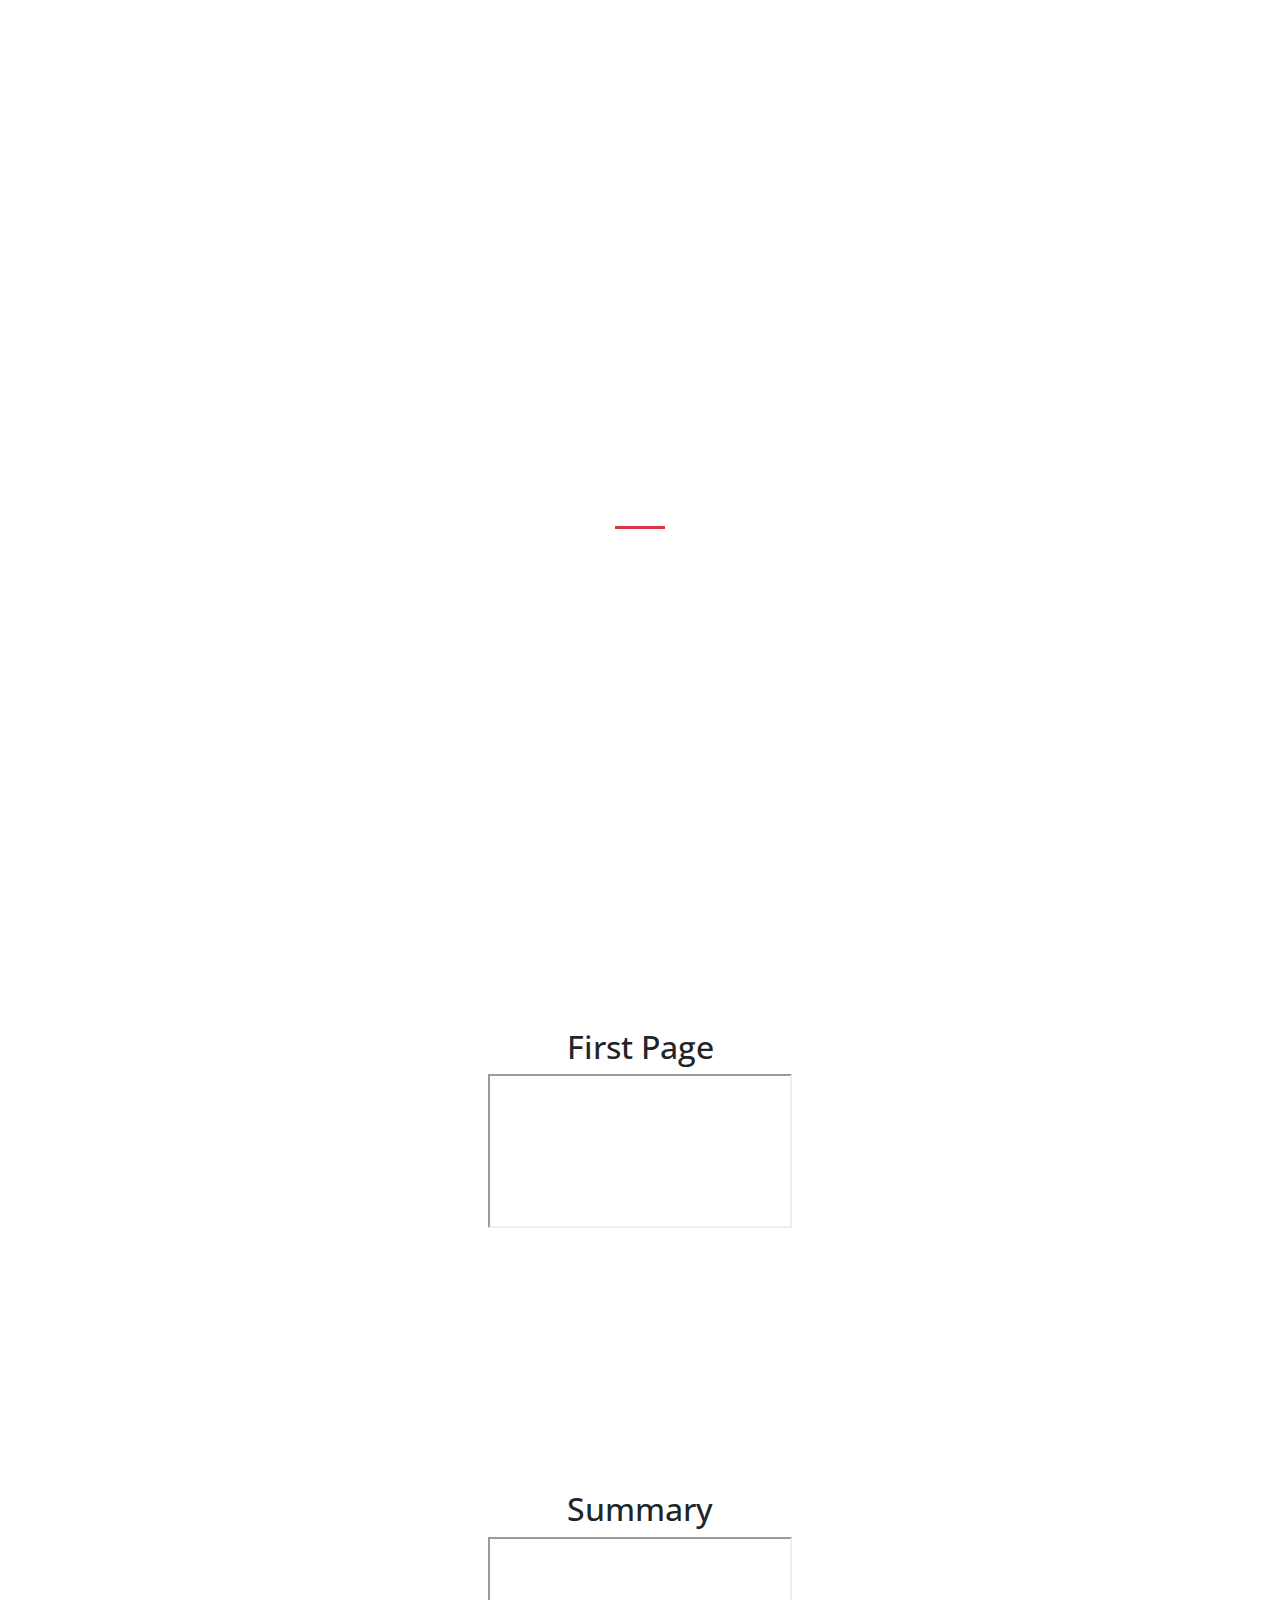
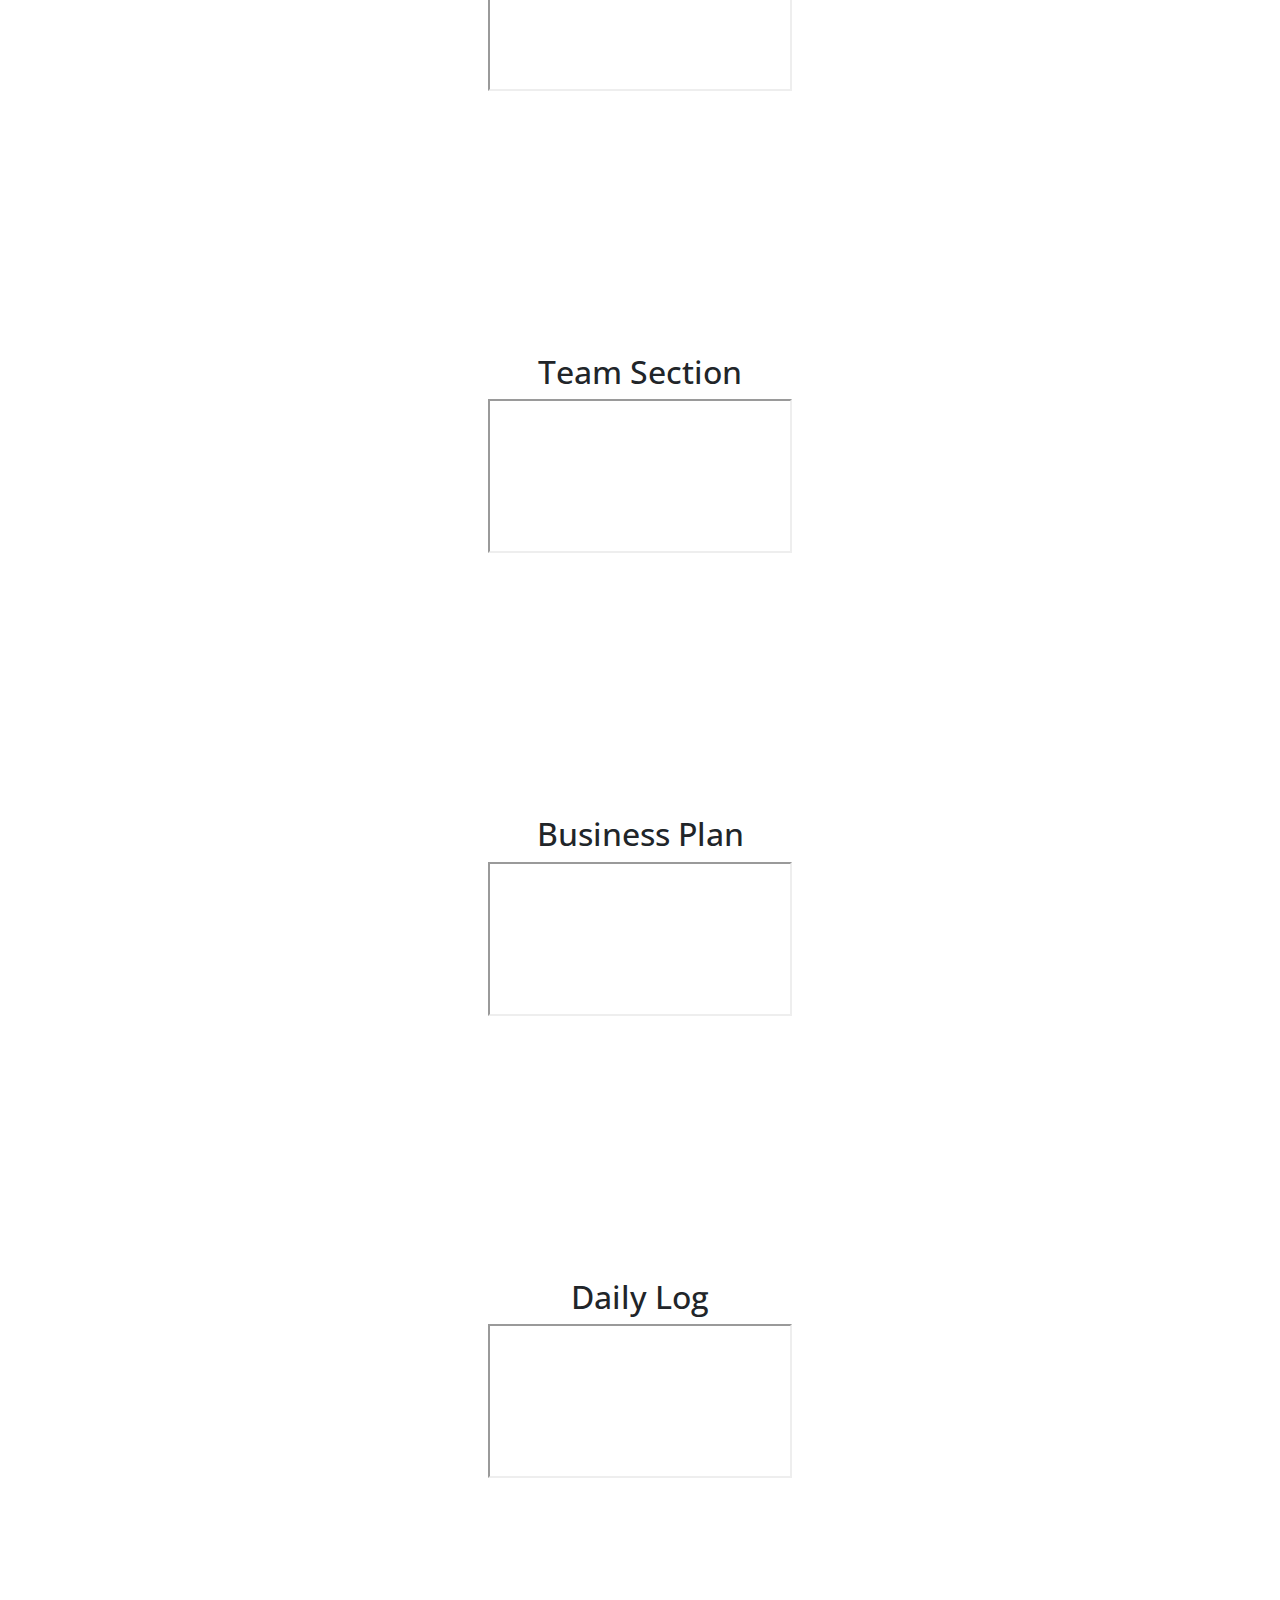
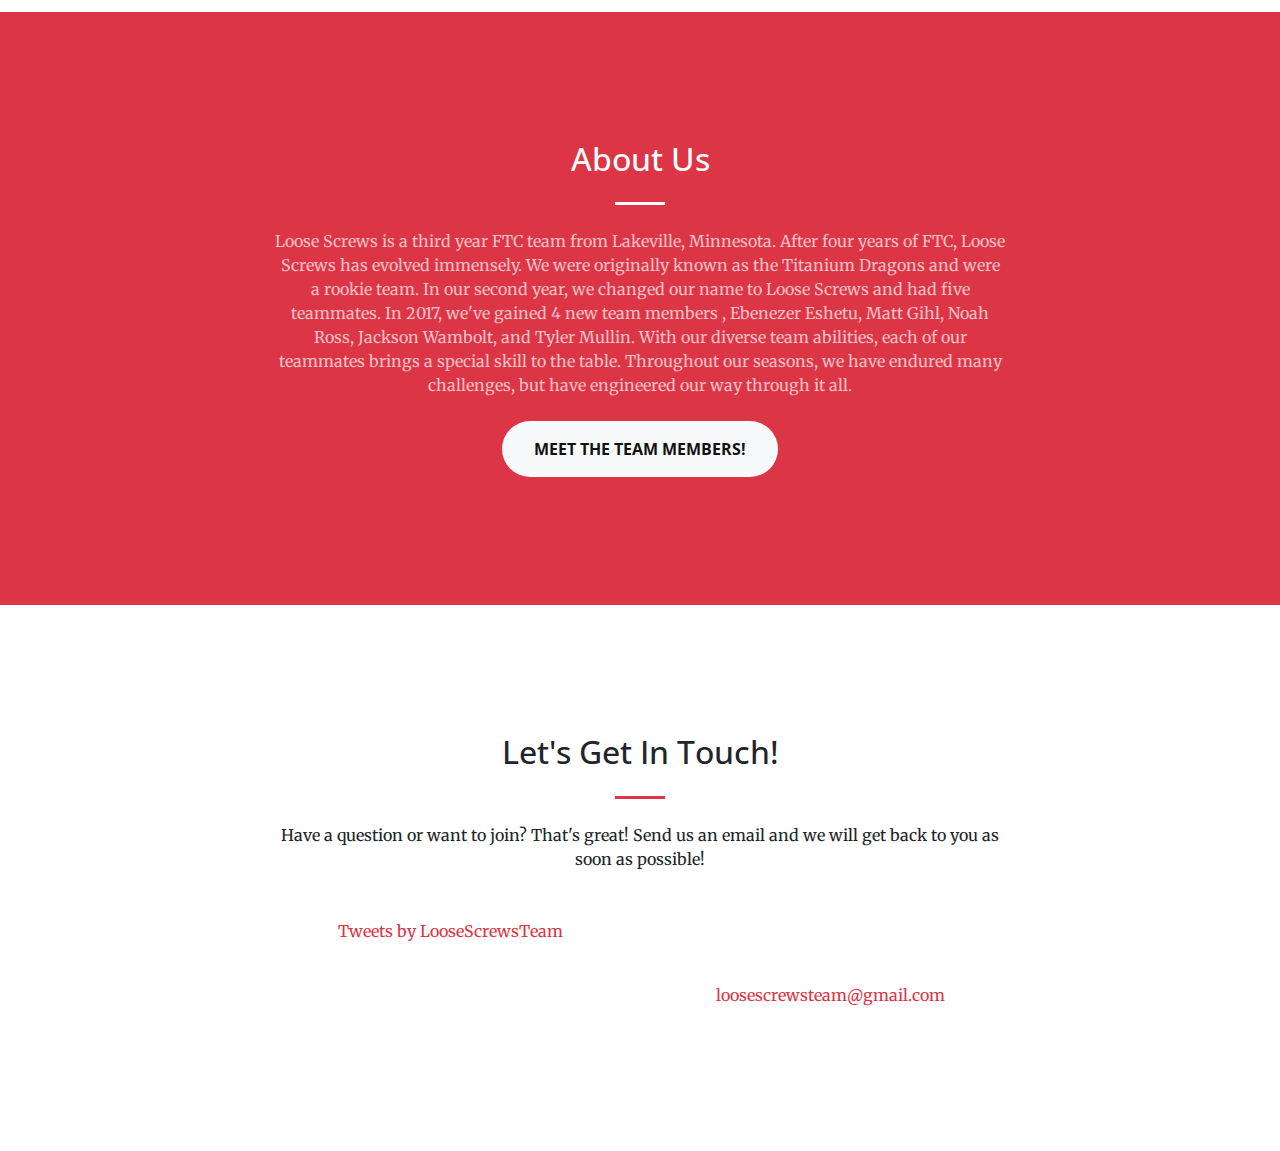
==== engnot.html @ 25f85fb4 "yes" ====
<!DOCTYPE html>
<html lang="en">

  <head>

    <meta charset="utf-8">
    <meta name="viewport" content="width=device-width, initial-scale=1, shrink-to-fit=no">
    <meta name="description" content="">
    <meta name="author" content="">
    <link rel="shortcut icon" type="image/x-icon" href="Pic/LS.png" />

    <title>Loose Screws</title>

    <!-- Bootstrap core CSS -->
    <link href="vendor/bootstrap/css/bootstrap.min.css" rel="stylesheet">

    <!-- Custom fonts for this template -->
    <link href="vendor/font-awesome/css/font-awesome.min.css" rel="stylesheet" type="text/css">
    <link href='https://fonts.googleapis.com/css?family=Open+Sans:300italic,400italic,600italic,700italic,800italic,400,300,600,700,800' rel='stylesheet' type='text/css'>
    <link href='https://fonts.googleapis.com/css?family=Merriweather:400,300,300italic,400italic,700,700italic,900,900italic' rel='stylesheet' type='text/css'>

    <!-- Plugin CSS -->
    <link href="vendor/magnific-popup/magnific-popup.css" rel="stylesheet">

    <!-- Custom styles for this template -->
    <link href="css/creative.css" rel="stylesheet">

  </head>

  <body id="page-top">

    <!-- Navigation -->
    <nav class="navbar navbar-expand-lg navbar-light fixed-top" id="mainNav">
      <div class="container">
        <a class="navbar-brand js-scroll-trigger" href="#page-top">Loose Screws</a>
        <button class="navbar-toggler navbar-toggler-right" type="button" data-toggle="collapse" data-target="#navbarResponsive" aria-controls="navbarResponsive" aria-expanded="false" aria-label="Toggle navigation">
          <span class="navbar-toggler-icon"></span>
        </button>
        <div class="collapse navbar-collapse" id="navbarResponsive">
          <ul class="navbar-nav ml-auto">
            <li class="nav-item">
              <a class="nav-link js-scroll-triggerqa  " href="index.html">Homepage</a>
            </li>
            <li class="nav-item">
              <a class="nav-link js-scroll-triggerqa  " href="#firstpage">First Page</a>
            </li>
            <li class="nav-item">
              <a class="nav-link js-scroll-triggerqa  " href="#engsec">Homepage</a>
            </li>
            <li class="nav-item">
              <a class="nav-link js-scroll-triggerqa  " href="#engsec">Homepage</a>
            </li>
            <li class="nav-item">
              <a class="nav-link js-scroll-trigger" href="#contact">Contact</a>
            </li>
          </ul>
        </div>
      </div>
    </nav>
    <header class="masthead text-center text-white d-flex">
      <div class="container my-auto">
        <div class="row">
          <div class="col-lg-10 mx-auto">
            <h1 class="text-uppercase">
              <strong>FTC Team #9617 Loose Screws Engineering Notebook</strong>
            </h1>
            <hr>
          </div>
          <div class="col-lg-8 mx-auto">
            <p class="text-faded mb-5">The Google Docs for the Engineering Notebook</p>
          </div>
        </div>
      </div>
    </header>

    <section id="firstpage">
      <div class="container">
        <div class="row">
          <div class="col-lg-8 mx-auto text-center">
            <h2 class="section-heading ">First Page</h2>
          <iframe src="https://docs.google.com/document/d/e/2PACX-1vRVMAvFnSvfCqNIIoinh0lIKq_AkPAkEU_5P-CiDOd1uqmdpIgDdlCjtoKe7chFgqBjJluEr3_J59aF/pub?embedded=true "></iframe>
          </div>
        </div>
      </div>
    </section>

    <section id="engsec">
      <div class="container">
        <div class="row">
          <div class="col-lg-8 mx-auto text-center">
            <h2 class="section-heading ">Summary</h2>
            <iframe src="https://docs.google.com/document/d/e/2PACX-1vTWX-7JIF4uTvlyMxTton6IYQzlqGiSO0i8Q9FUHVXl-aqx3nanLxmnIWxdKpkzB-4rFWB6akYvoDYc/pub?embedded=true"></iframe>
          </div>
        </div>
      </div>
    </section>

    <section id="teamsec">
      <div class="container">
        <div class="row">
          <div class="col-lg-8 mx-auto text-center">
            <h2 class="section-heading">Team Section</h2>
            <iframe src="https://docs.google.com/document/d/e/2PACX-1vR11fncvu-OsOIJsivGtjWxA29bqe4_JCXrsK97VnTPbJfF0dK1bST5pOnCWraewsNwK-Vr6KMEKDPx/pub?embedded=true"></iframe>
          </div>
        </div>
      </div>
    </section>

    <section id="businessplan">
      <div class="container">
        <div class="row">
          <div class="col-lg-8 mx-auto text-center">
            <h2 class="section-heading ">Business Plan</h2>
          <iframe src="https://docs.google.com/document/d/e/2PACX-1vQHr4ZFlazv-ET6-Y6vDBxH4O9NGdkPpZo9X5RbxI_IrijNdyKDgymG9NSC9uJ6wMTIOjYE3gc6NFyz/pub?embedded=true"></iframe>
          </div>
        </div>
      </div>
    </section>

    <section id="dailylog">
      <div class="container">
        <div class="row">
          <div class="col-lg-8 mx-auto text-center">
            <h2 class="section-heading ">Daily Log</h2>
        <iframe src="https://docs.google.com/document/d/e/2PACX-1vRNRt3L3FD9vhaReLjAKaqb0M7mgjryxQ907qe6EeYGpTXztPFRHf-LMTg2hLzoVo9y4xGttVIyqo7s/pub?embedded=true"></iframe>
          </div>
        </div>
      </div>
    </section>



    <section class="bg-primary" id="about">
      <div class="container">
        <div class="row">
          <div class="col-lg-8 mx-auto text-center">
            <h2 class="section-heading text-white">About Us</h2>
            <hr class="light my-4">
            <p class="text-faded mb-4">Loose Screws is a third year FTC team from Lakeville, Minnesota. After four years of FTC, Loose Screws has evolved immensely. We were originally known as the Titanium Dragons and were a rookie team. In our second year, we changed our name to Loose Screws and had five teammates. In 2017, we've gained 4 new team members , Ebenezer Eshetu,  Matt Gihl, Noah Ross, Jackson Wambolt, and Tyler Mullin. With our diverse team abilities, each of our teammates brings a special skill to the table. Throughout our seasons, we have endured many challenges, but have engineered our way through it all.</p>
            <a class="btn btn-light btn-xl js-scroll-trigger" href="#TeamMembers">Meet the Team Members!</a>
          </div>
        </div>
      </div>
    </section>

    <section id="contact">
      <div class="container">
        <div class="row">
          <div class="col-lg-8 mx-auto text-center">
            <h2 class="section-heading">Let's Get In Touch!</h2>
            <hr class="my-4">
            <p class="mb-5">Have a question or want to join? That's great! Send us an email and we will get back to you as soon as possible!</p>
          </div>
        </div>
        <div class="row">
          <div class="col-lg-4 ml-auto text-center">
            <a class="twitter-timeline" data-width="250" data-height="250" data-link-color="#E81C4F" href="https://twitter.com/LooseScrewsTeam?ref_src=twsrc%5Etfw">Tweets by LooseScrewsTeam</a> <script async src="https://platform.twitter.com/widgets.js" charset="utf-8"></script>
          </div>
          <div class="col-lg-4 mr-auto text-center">
            <i class="fa fa-envelope-o fa-3x mb-3 sr-contact"></i>
            <p>
              <a href="mailto:loosescrewsteam@gmail.com">loosescrewsteam@gmail.com</a>
            </p>
          </div>
        </div>
      </div>
    <!-- Bootstrap core JavaScript -->
    <script src="vendor/jquery/jquery.min.js"></script>
    <script src="vendor/bootstrap/js/bootstrap.bundle.min.js"></script>

    <!-- Plugin JavaScript -->
    <script src="vendor/jquery-easing/jquery.easing.min.js"></script>
    <script src="vendor/scrollreveal/scrollreveal.min.js"></script>
    <script src="vendor/magnific-popup/jquery.magnific-popup.min.js"></script>

    <!-- Custom scripts for this template -->
    <script src="js/creative.min.js"></script>

  </body>

</html>
---- css/creative.css ----
body,
html {
  width: 100%;
  height: 100%; }

body {
  font-family: 'Merriweather', 'Helvetica Neue', Arial, sans-serif; }

hr {
  max-width: 50px;
  border-width: 3px;
  border-color: #dc3545; }

hr.light {
  border-color: #fff; }

a {
  color: #dc3545;
  -webkit-transition: all 0.2s;
  -moz-transition: all 0.2s;
  transition: all 0.2s; }
  a:hover {
    color: #dc3545; }

h1,
h2,
h3,
h4,
h5,
h6 {
  font-family: 'Open Sans', 'Helvetica Neue', Arial, sans-serif; }

.bg-primary {
  background-color: #dc3545 !important; }

.bg-dark {
  background-color: #212529 !important; }

.text-faded {
  color: rgba(255, 255, 255, 0.7); }

section {
  padding: 8rem 0; }

.section-heading {
  margin-top: 0; }

::-moz-selection {
  color: #fff;
  background: #212529;
  text-shadow: none; }

::selection {
  color: #fff;
  background: #212529;
  text-shadow: none; }

img::selection {
  color: #fff;
  background: transparent; }

img::-moz-selection {
  color: #fff;
  background: transparent; }

body {
  -webkit-tap-highlight-color: #212529; }

#mainNav {
  border-bottom: 1px solid rgba(33, 37, 41, 0.1);
  background-color: #fff;
  font-family: 'Open Sans', 'Helvetica Neue', Arial, sans-serif;
  -webkit-transition: all 0.2s;
  -moz-transition: all 0.2s;
  transition: all 0.2s; }
  #mainNav .navbar-brand {
    font-weight: 700;
    text-transform: uppercase;
    color: #dc3545;
    font-family: 'Open Sans', 'Helvetica Neue', Arial, sans-serif; }
    #mainNav .navbar-brand:focus, #mainNav .navbar-brand:hover {
      color: #dc3545; }
  #mainNav .navbar-nav > li.nav-item > a.nav-link,
  #mainNav .navbar-nav > li.nav-item > a.nav-link:focus {
    font-size: .9rem;
    font-weight: 700;
    text-transform: uppercase;
    color: #212529; }
    #mainNav .navbar-nav > li.nav-item > a.nav-link:hover,
    #mainNav .navbar-nav > li.nav-item > a.nav-link:focus:hover {
      color: #dc3545; }
    #mainNav .navbar-nav > li.nav-item > a.nav-link.active,
    #mainNav .navbar-nav > li.nav-item > a.nav-link:focus.active {
      color: #dc3545 !important;
      background-color: transparent; }
      #mainNav .navbar-nav > li.nav-item > a.nav-link.active:hover,
      #mainNav .navbar-nav > li.nav-item > a.nav-link:focus.active:hover {
        background-color: transparent; }
  @media (min-width: 992px) {
    #mainNav {
      border-color: transparent;
      background-color: transparent; }
      #mainNav .navbar-brand {
        color: rgba(255, 255, 255, 0.7); }
        #mainNav .navbar-brand:focus, #mainNav .navbar-brand:hover {
          color: #fff; }
      #mainNav .navbar-nav > li.nav-item > a.nav-link {
        padding: 0.5rem 1rem; }
      #mainNav .navbar-nav > li.nav-item > a.nav-link,
      #mainNav .navbar-nav > li.nav-item > a.nav-link:focus {
        color: rgba(255, 255, 255, 0.7); }
        #mainNav .navbar-nav > li.nav-item > a.nav-link:hover,
        #mainNav .navbar-nav > li.nav-item > a.nav-link:focus:hover {
          color: #fff; }
      #mainNav.navbar-shrink {
        border-bottom: 1px solid rgba(33, 37, 41, 0.1);
        background-color: #fff; }
        #mainNav.navbar-shrink .navbar-brand {
          color: #dc3545; }
          #mainNav.navbar-shrink .navbar-brand:focus, #mainNav.navbar-shrink .navbar-brand:hover {
            color: #dc3545; }
        #mainNav.navbar-shrink .navbar-nav > li.nav-item > a.nav-link,
        #mainNav.navbar-shrink .navbar-nav > li.nav-item > a.nav-link:focus {
          color: #212529; }
          #mainNav.navbar-shrink .navbar-nav > li.nav-item > a.nav-link:hover,
          #mainNav.navbar-shrink .navbar-nav > li.nav-item > a.nav-link:focus:hover {
            color: #dc3545; } }

header.masthead {
  padding-top: 10rem;
  padding-bottom: calc(10rem - 56px);
  background-image: url("../Pic/Untitled-1.jpg");
  background-position: center center;
  -webkit-background-size: cover;
  -moz-background-size: cover;
  -o-background-size: cover;
  background-size: cover; }
  header.masthead hr {
    margin-top: 30px;
    margin-bottom: 30px; }
  header.masthead h1 {
    font-size: 2rem; }
  header.masthead p {
    font-weight: 300; }
  @media (min-width: 768px) {
    header.masthead p {
      font-size: 1.15rem; } }
  @media (min-width: 992px) {
    header.masthead {
      height: 100vh;
      min-height: 650px;
      padding-top: 0;
      padding-bottom: 0; }
      header.masthead h1 {
        font-size: 3rem; } }
  @media (min-width: 1200px) {
    header.masthead h1 {
      font-size: 4rem; } }

.service-box {
  max-width: 400px; }

.portfolio-box {
  position: relative;
  display: block;
  max-width: 650px;
  margin: 0 auto; }
  .portfolio-box .portfolio-box-caption {
    position: absolute;
    bottom: 0;
    display: block;
    width: 100%;
    height: 100%;
    text-align: center;
    opacity: 0;
    color: #fff;
    background: rgba(240, 95, 64, 0.9);
    -webkit-transition: all 0.2s;
    -moz-transition: all 0.2s;
    transition: all 0.2s; }
    .portfolio-box .portfolio-box-caption .portfolio-box-caption-content {
      position: absolute;
      top: 50%;
      width: 100%;
      transform: translateY(-50%);
      text-align: center; }
      .portfolio-box .portfolio-box-caption .portfolio-box-caption-content .project-category,
      .portfolio-box .portfolio-box-caption .portfolio-box-caption-content .project-name {
        padding: 0 15px;
        font-family: 'Open Sans', 'Helvetica Neue', Arial, sans-serif; }
      .portfolio-box .portfolio-box-caption .portfolio-box-caption-content .project-category {
        font-size: 14px;
        font-weight: 600;
        text-transform: uppercase; }
      .portfolio-box .portfolio-box-caption .portfolio-box-caption-content .project-name {
        font-size: 18px; }
  .portfolio-box:hover .portfolio-box-caption {
    opacity: 1; }
  .portfolio-box:focus {
    outline: none; }
  @media (min-width: 768px) {
    .portfolio-box .portfolio-box-caption .portfolio-box-caption-content .project-category {
      font-size: 16px; }
    .portfolio-box .portfolio-box-caption .portfolio-box-caption-content .project-name {
      font-size: 22px; } }

.text-primary {
  color: #F05F40 !important; }

.btn {
  font-weight: 700;
  text-transform: uppercase;
  border: none;
  border-radius: 300px;
  font-family: 'Open Sans', 'Helvetica Neue', Arial, sans-serif; }

  #feature-five img {
      margin-top: 2rem;
  }
.btn-xl {
  padding: 1rem 2rem; }

.btn-primary {
  background-color: #dc3545;
  border-color: #dc3545; }
  .btn-primary:hover, .btn-primary:focus, .btn-primary:active {
    color: #fff;
    background-color: #dc3545 !important; }
  .btn-primary:active, .btn-primary:focus {
    box-shadow: 0 0 0 0.2rem rgba(240, 95, 64, 0.5) !important; }
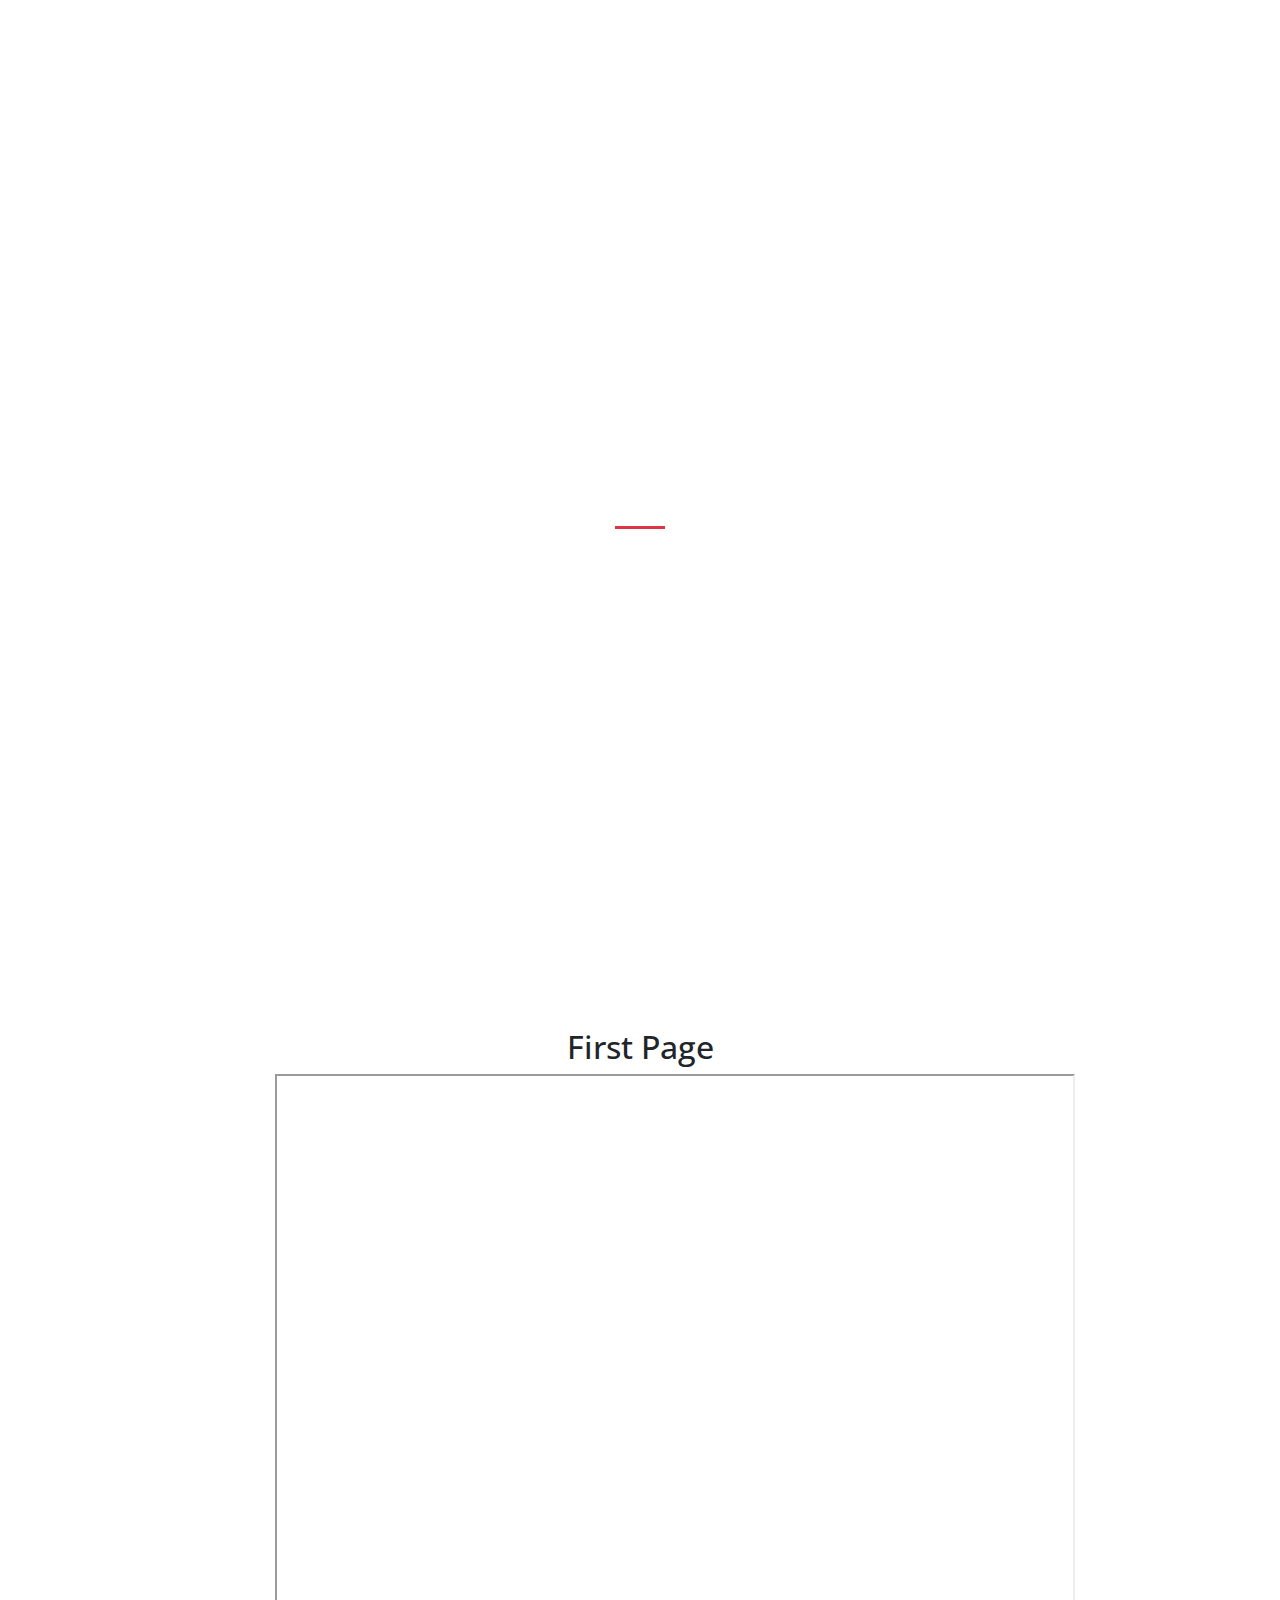
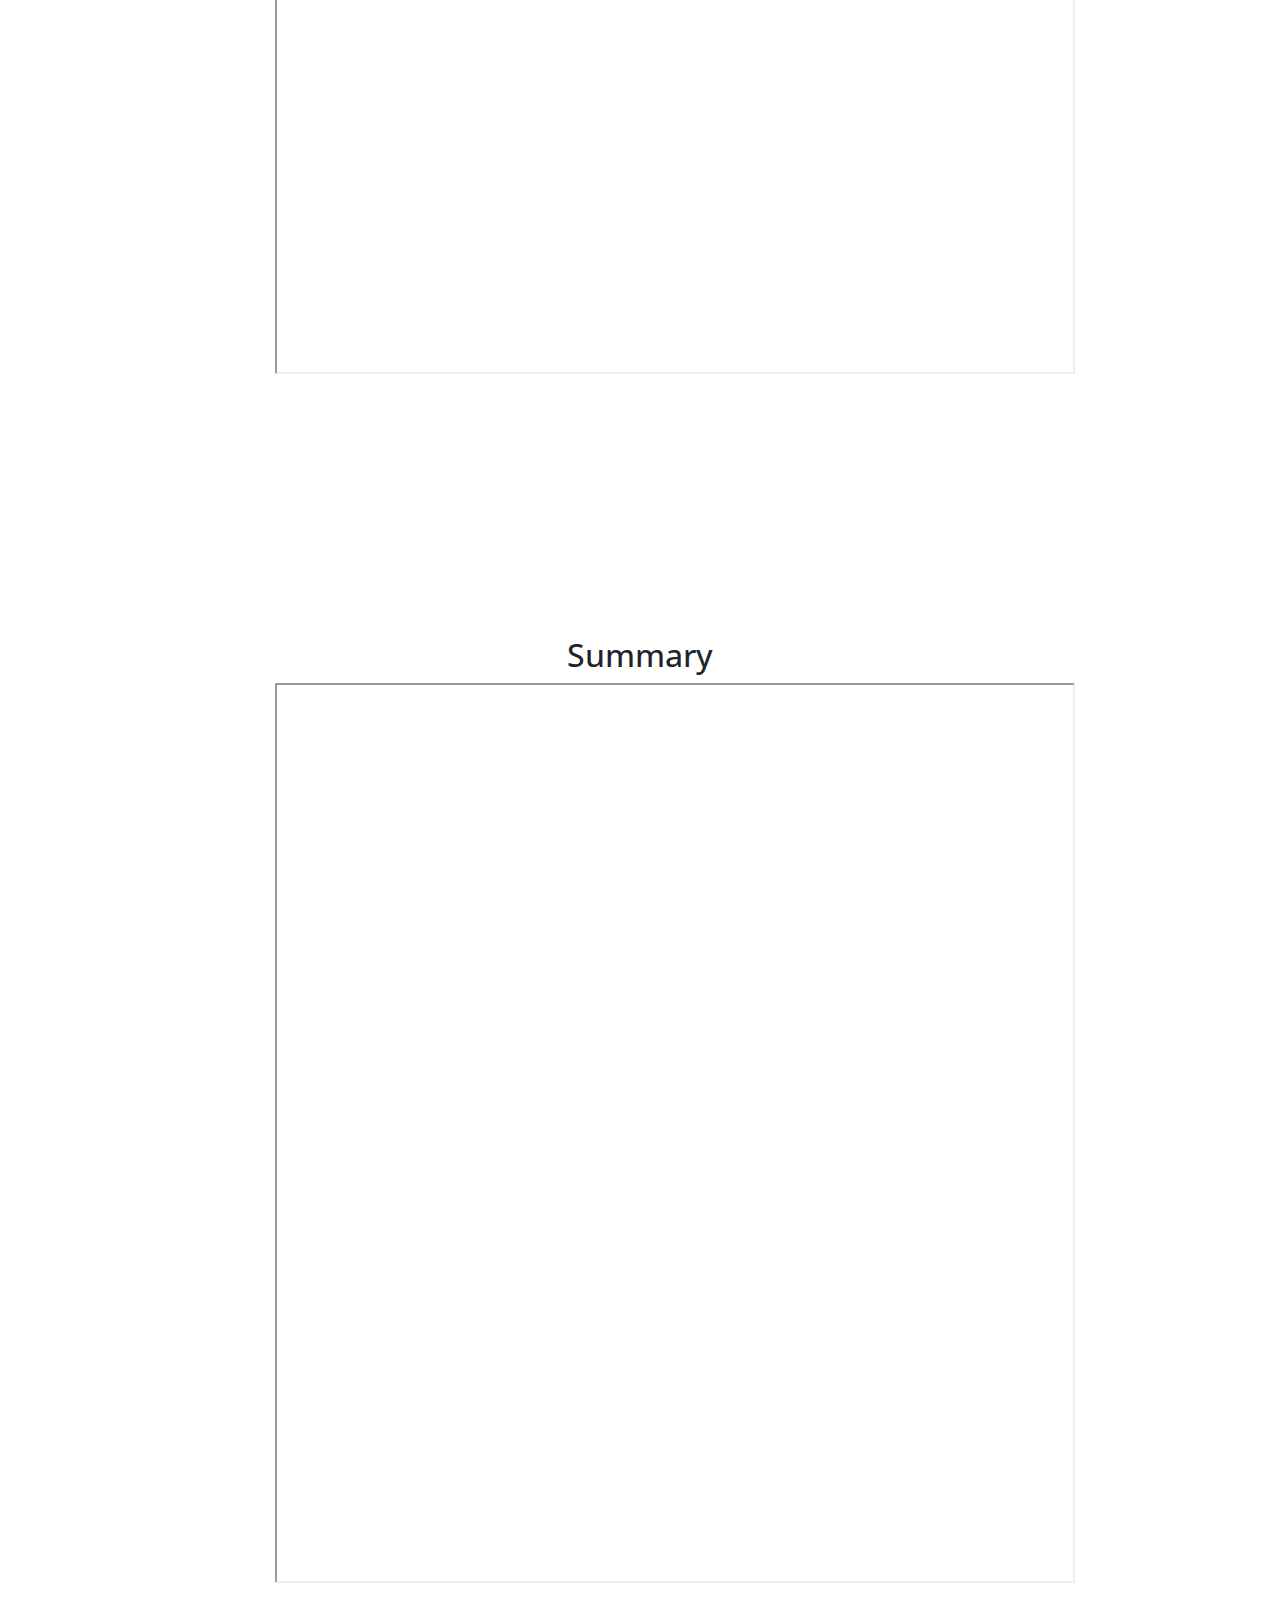
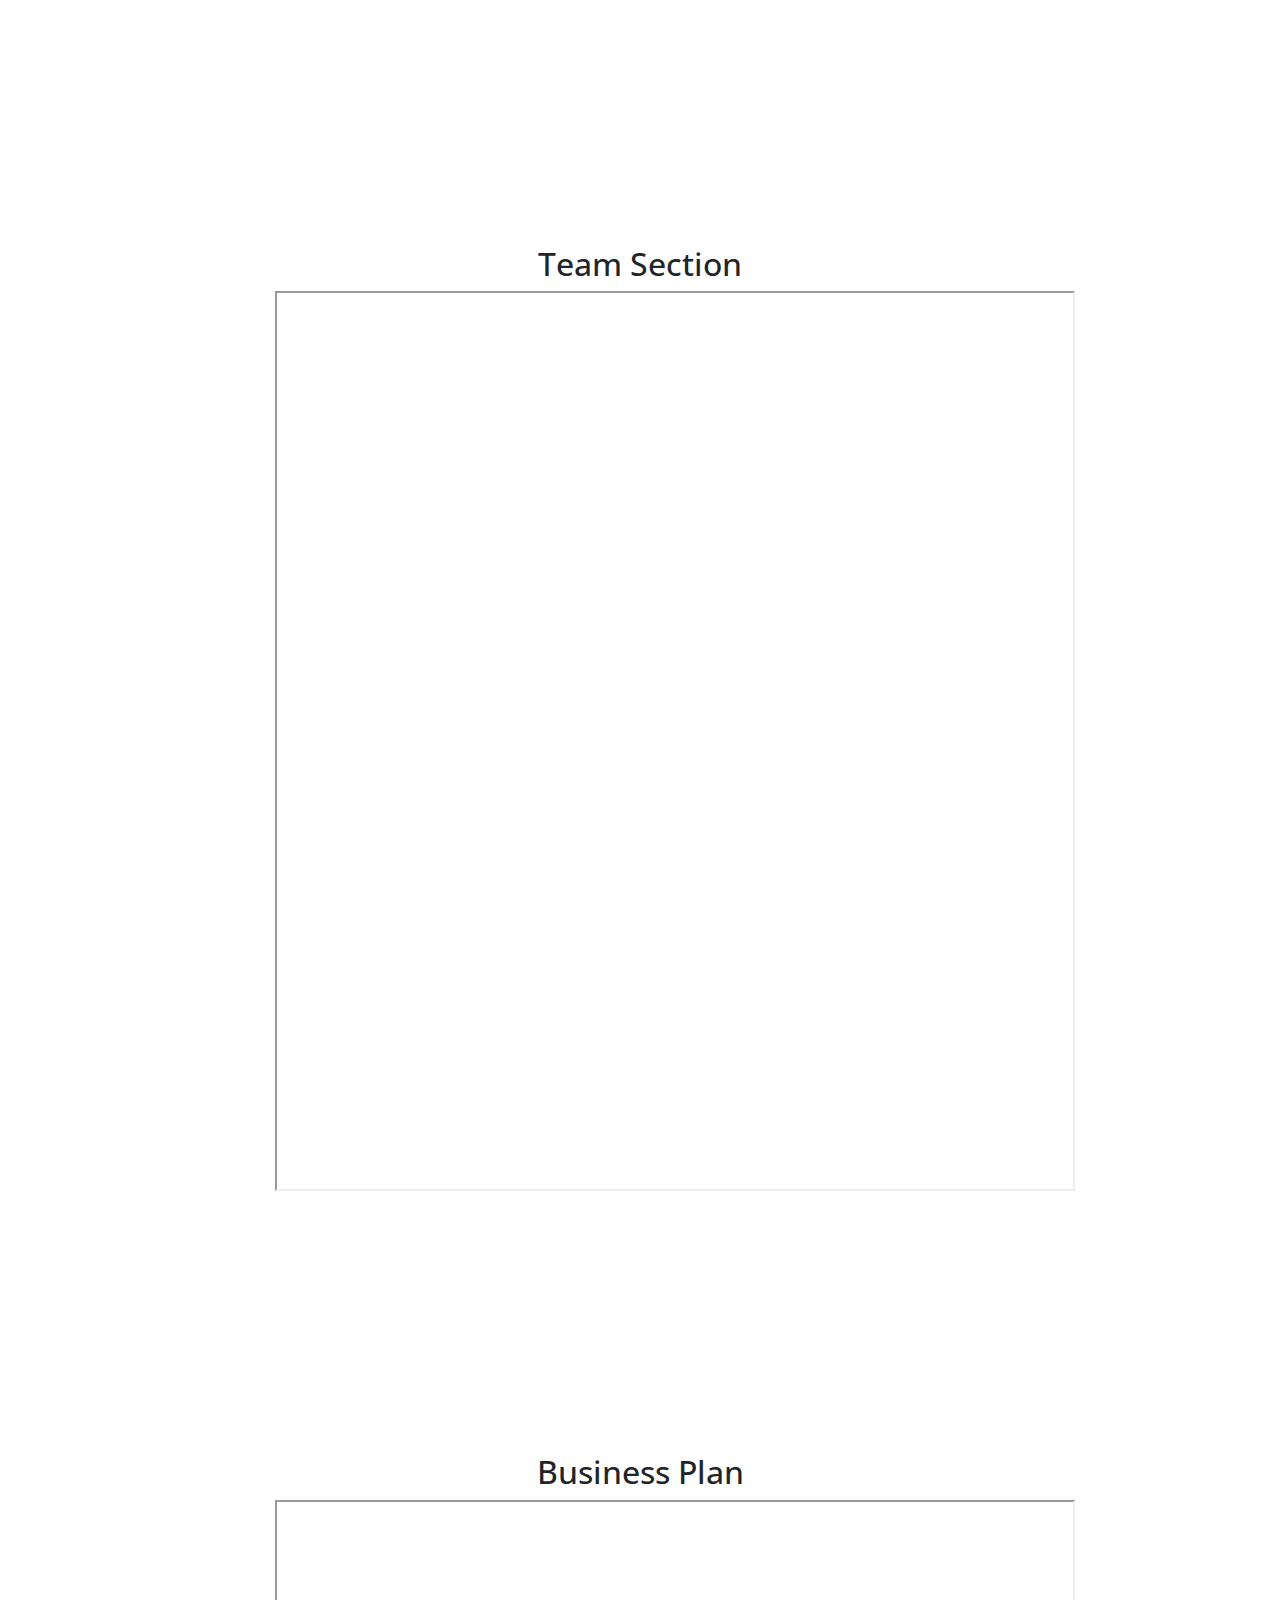
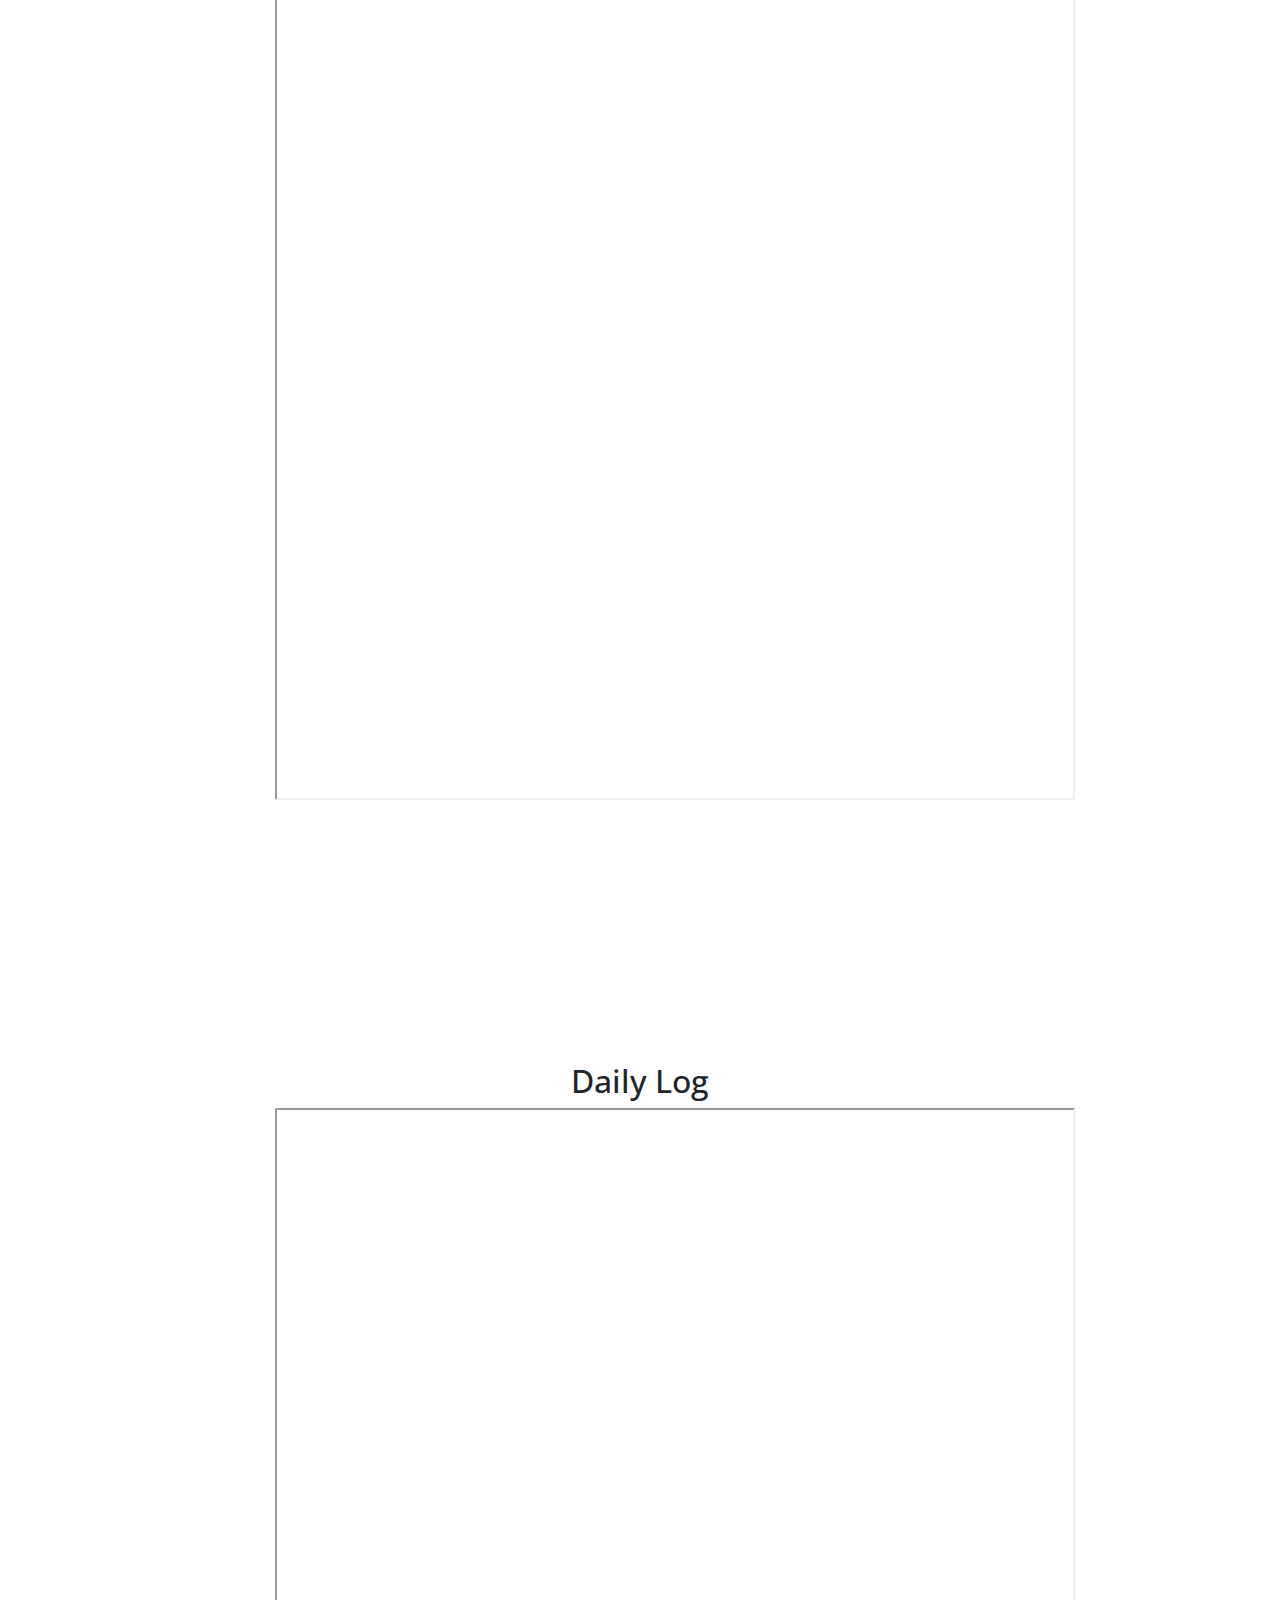
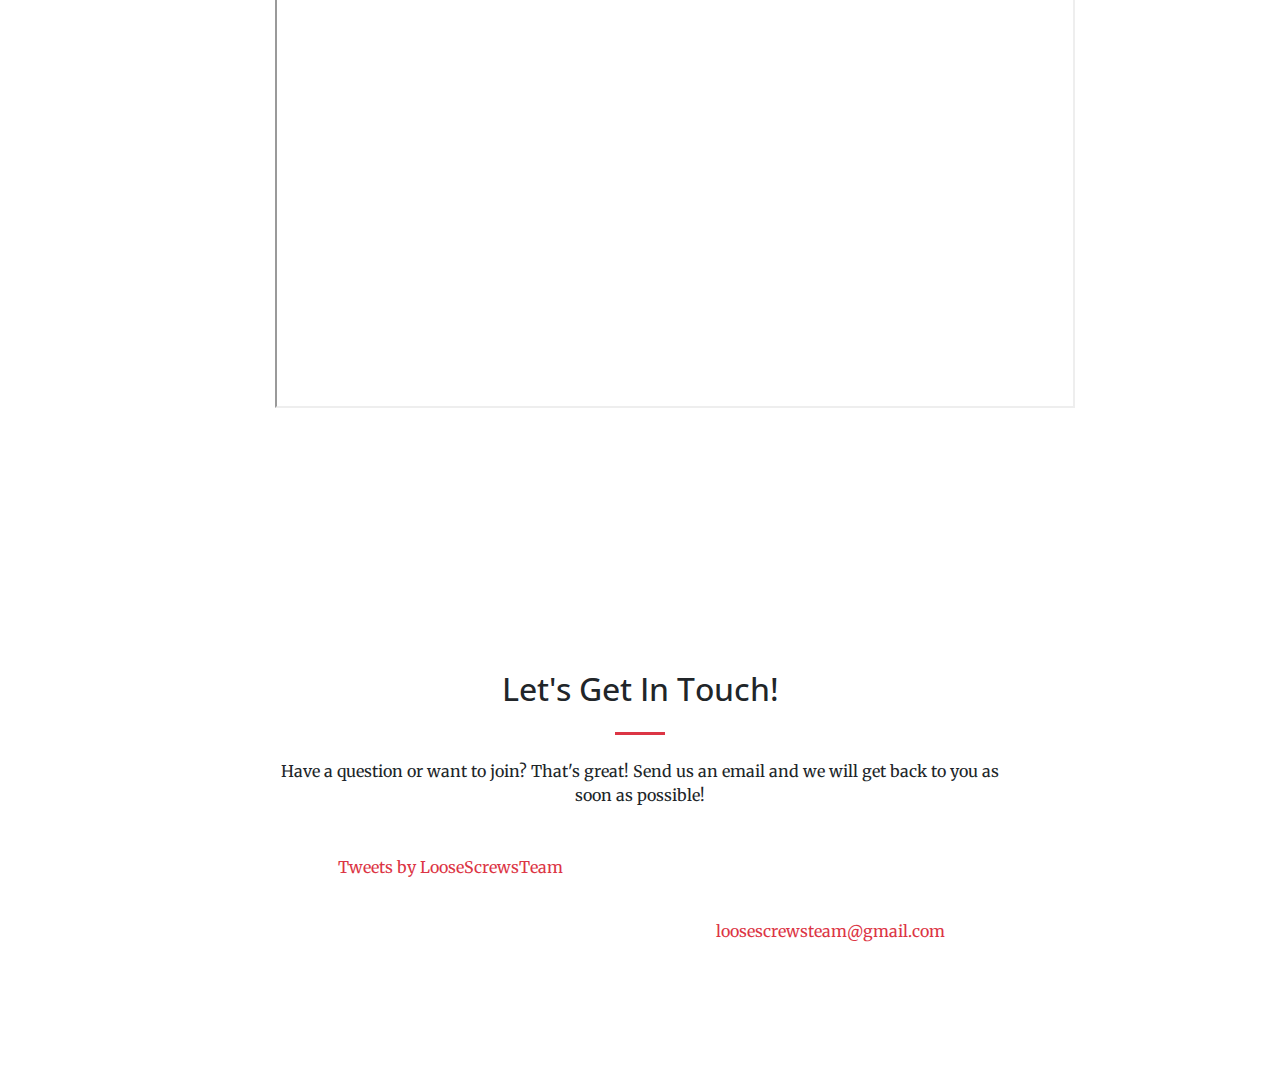
==== commit 094f6369: "Final Website" ====
--- a/engnot.html
+++ b/engnot.html
@@ -39,16 +39,22 @@
         <div class="collapse navbar-collapse" id="navbarResponsive">
           <ul class="navbar-nav ml-auto">
             <li class="nav-item">
-              <a class="nav-link js-scroll-triggerqa  " href="index.html">Homepage</a>
+              <a class="nav-link js-scroll-trigger" href="index.html">Homepage</a>
             </li>
             <li class="nav-item">
-              <a class="nav-link js-scroll-triggerqa  " href="#firstpage">First Page</a>
+              <a class="nav-link js-scroll-trigger" href="#firstpage">First Page</a>
             </li>
             <li class="nav-item">
-              <a class="nav-link js-scroll-triggerqa  " href="#engsec">Homepage</a>
+              <a class="nav-link js-scroll-trigger" href="#engsec">Summary</a>
             </li>
             <li class="nav-item">
-              <a class="nav-link js-scroll-triggerqa  " href="#engsec">Homepage</a>
+              <a class="nav-link js-scroll-trigger" href="#teamsec">Team Section</a>
+            </li>
+            <li class="nav-item">
+              <a class="nav-link js-scroll-trigger" href="#businessplan">Business Plan</a>
+            </li>
+            <li class="nav-item">
+              <a class="nav-link js-scroll-trigger" href="#dailylog">Daily Log</a>
             </li>
             <li class="nav-item">
               <a class="nav-link js-scroll-trigger" href="#contact">Contact</a>
@@ -57,6 +63,7 @@
         </div>
       </div>
     </nav>
+
     <header class="masthead text-center text-white d-flex">
       <div class="container my-auto">
         <div class="row">
@@ -78,7 +85,7 @@
         <div class="row">
           <div class="col-lg-8 mx-auto text-center">
             <h2 class="section-heading ">First Page</h2>
-          <iframe src="https://docs.google.com/document/d/e/2PACX-1vRVMAvFnSvfCqNIIoinh0lIKq_AkPAkEU_5P-CiDOd1uqmdpIgDdlCjtoKe7chFgqBjJluEr3_J59aF/pub?embedded=true "></iframe>
+        <iframe src="https://docs.google.com/document/d/e/2PACX-1vS2thNBSgHRo5DuULgSOk5wyRYL8XSgg1l5g8nsesBcSpm7Mykadlseg0pNKzTv2LZ8kFhqYw-IqIJC/pub?embedded=true" width="800" height="900"></iframe>
           </div>
         </div>
       </div>
@@ -89,7 +96,7 @@
         <div class="row">
           <div class="col-lg-8 mx-auto text-center">
             <h2 class="section-heading ">Summary</h2>
-            <iframe src="https://docs.google.com/document/d/e/2PACX-1vTWX-7JIF4uTvlyMxTton6IYQzlqGiSO0i8Q9FUHVXl-aqx3nanLxmnIWxdKpkzB-4rFWB6akYvoDYc/pub?embedded=true"></iframe>
+            <iframe src="https://docs.google.com/document/d/e/2PACX-1vTWX-7JIF4uTvlyMxTton6IYQzlqGiSO0i8Q9FUHVXl-aqx3nanLxmnIWxdKpkzB-4rFWB6akYvoDYc/pub?embedded=true" width="800" height="900" ></iframe>
           </div>
         </div>
       </div>
@@ -100,7 +107,7 @@
         <div class="row">
           <div class="col-lg-8 mx-auto text-center">
             <h2 class="section-heading">Team Section</h2>
-            <iframe src="https://docs.google.com/document/d/e/2PACX-1vR11fncvu-OsOIJsivGtjWxA29bqe4_JCXrsK97VnTPbJfF0dK1bST5pOnCWraewsNwK-Vr6KMEKDPx/pub?embedded=true"></iframe>
+            <iframe src="https://docs.google.com/document/d/e/2PACX-1vR11fncvu-OsOIJsivGtjWxA29bqe4_JCXrsK97VnTPbJfF0dK1bST5pOnCWraewsNwK-Vr6KMEKDPx/pub?embedded=true" width="800" height="900" ></iframe>
           </div>
         </div>
       </div>
@@ -111,7 +118,7 @@
         <div class="row">
           <div class="col-lg-8 mx-auto text-center">
             <h2 class="section-heading ">Business Plan</h2>
-          <iframe src="https://docs.google.com/document/d/e/2PACX-1vQHr4ZFlazv-ET6-Y6vDBxH4O9NGdkPpZo9X5RbxI_IrijNdyKDgymG9NSC9uJ6wMTIOjYE3gc6NFyz/pub?embedded=true"></iframe>
+          <iframe src="https://docs.google.com/document/d/e/2PACX-1vQHr4ZFlazv-ET6-Y6vDBxH4O9NGdkPpZo9X5RbxI_IrijNdyKDgymG9NSC9uJ6wMTIOjYE3gc6NFyz/pub?embedded=true" width="800" height="900" ></iframe>
           </div>
         </div>
       </div>
@@ -122,22 +129,7 @@
         <div class="row">
           <div class="col-lg-8 mx-auto text-center">
             <h2 class="section-heading ">Daily Log</h2>
-        <iframe src="https://docs.google.com/document/d/e/2PACX-1vRNRt3L3FD9vhaReLjAKaqb0M7mgjryxQ907qe6EeYGpTXztPFRHf-LMTg2hLzoVo9y4xGttVIyqo7s/pub?embedded=true"></iframe>
-          </div>
-        </div>
-      </div>
-    </section>
-
-
-
-    <section class="bg-primary" id="about">
-      <div class="container">
-        <div class="row">
-          <div class="col-lg-8 mx-auto text-center">
-            <h2 class="section-heading text-white">About Us</h2>
-            <hr class="light my-4">
-            <p class="text-faded mb-4">Loose Screws is a third year FTC team from Lakeville, Minnesota. After four years of FTC, Loose Screws has evolved immensely. We were originally known as the Titanium Dragons and were a rookie team. In our second year, we changed our name to Loose Screws and had five teammates. In 2017, we've gained 4 new team members , Ebenezer Eshetu,  Matt Gihl, Noah Ross, Jackson Wambolt, and Tyler Mullin. With our diverse team abilities, each of our teammates brings a special skill to the table. Throughout our seasons, we have endured many challenges, but have engineered our way through it all.</p>
-            <a class="btn btn-light btn-xl js-scroll-trigger" href="#TeamMembers">Meet the Team Members!</a>
+        <iframe src="https://docs.google.com/document/d/e/2PACX-1vRNRt3L3FD9vhaReLjAKaqb0M7mgjryxQ907qe6EeYGpTXztPFRHf-LMTg2hLzoVo9y4xGttVIyqo7s/pub?embedded=true" width="800" height="900"></iframe>
           </div>
         </div>
       </div>
@@ -173,7 +165,7 @@
     <script src="vendor/scrollreveal/scrollreveal.min.js"></script>
     <script src="vendor/magnific-popup/jquery.magnific-popup.min.js"></script>
 
-    <!-- Custom scripts for this template -->
+    <!-- Custom scripts for this page -->
     <script src="js/creative.min.js"></script>
 
   </body>
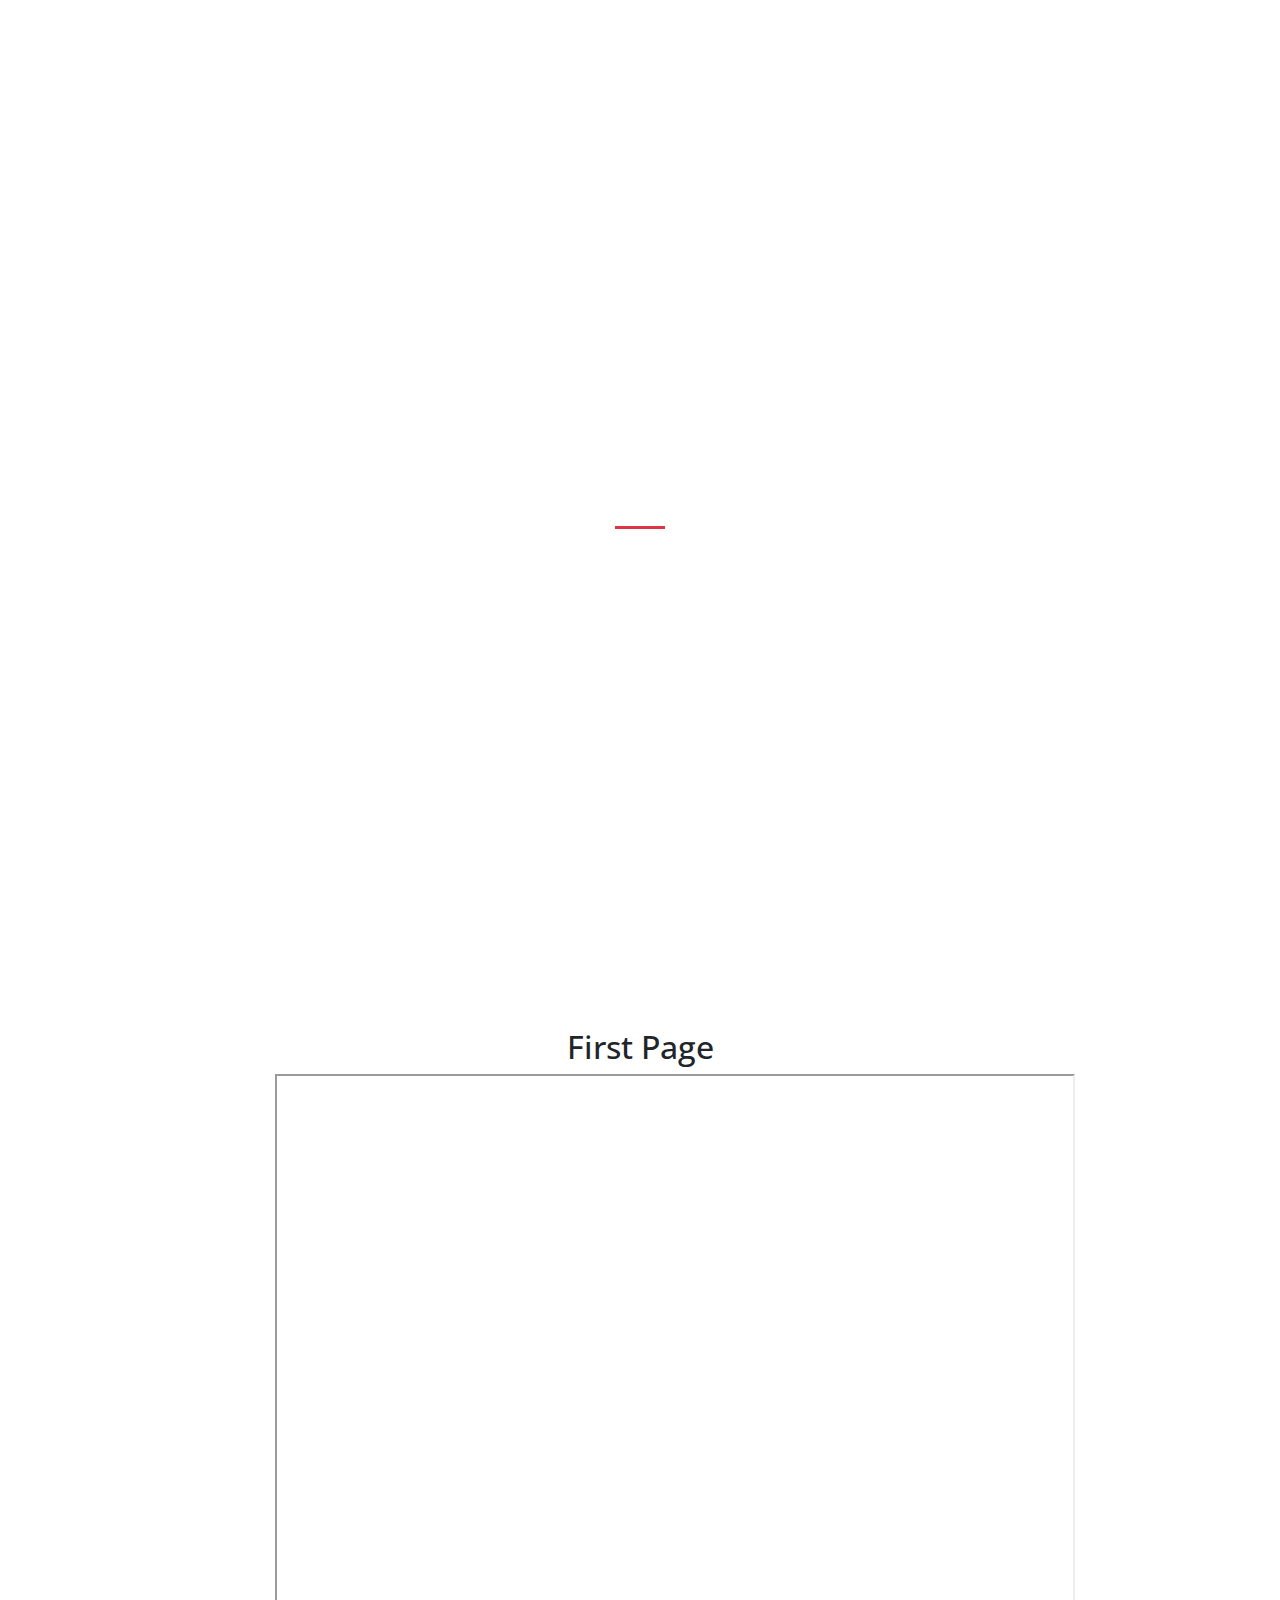
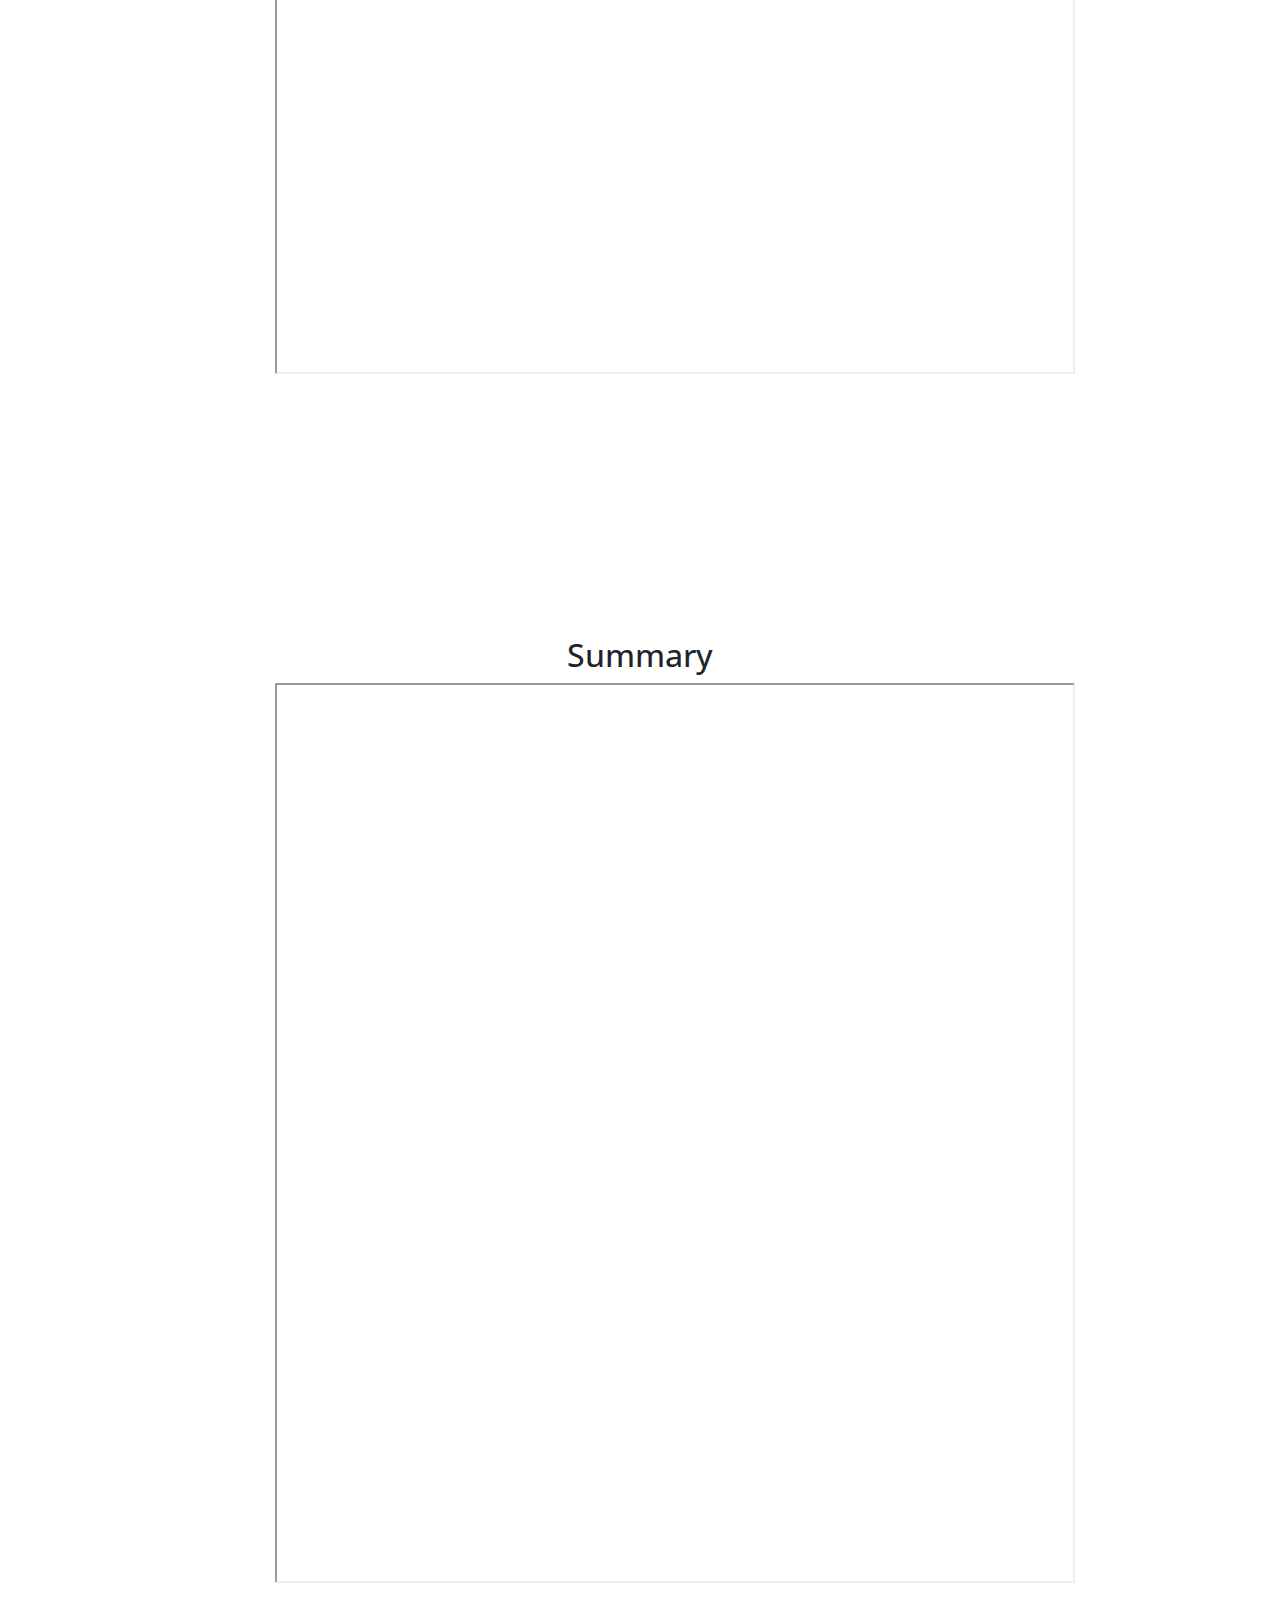
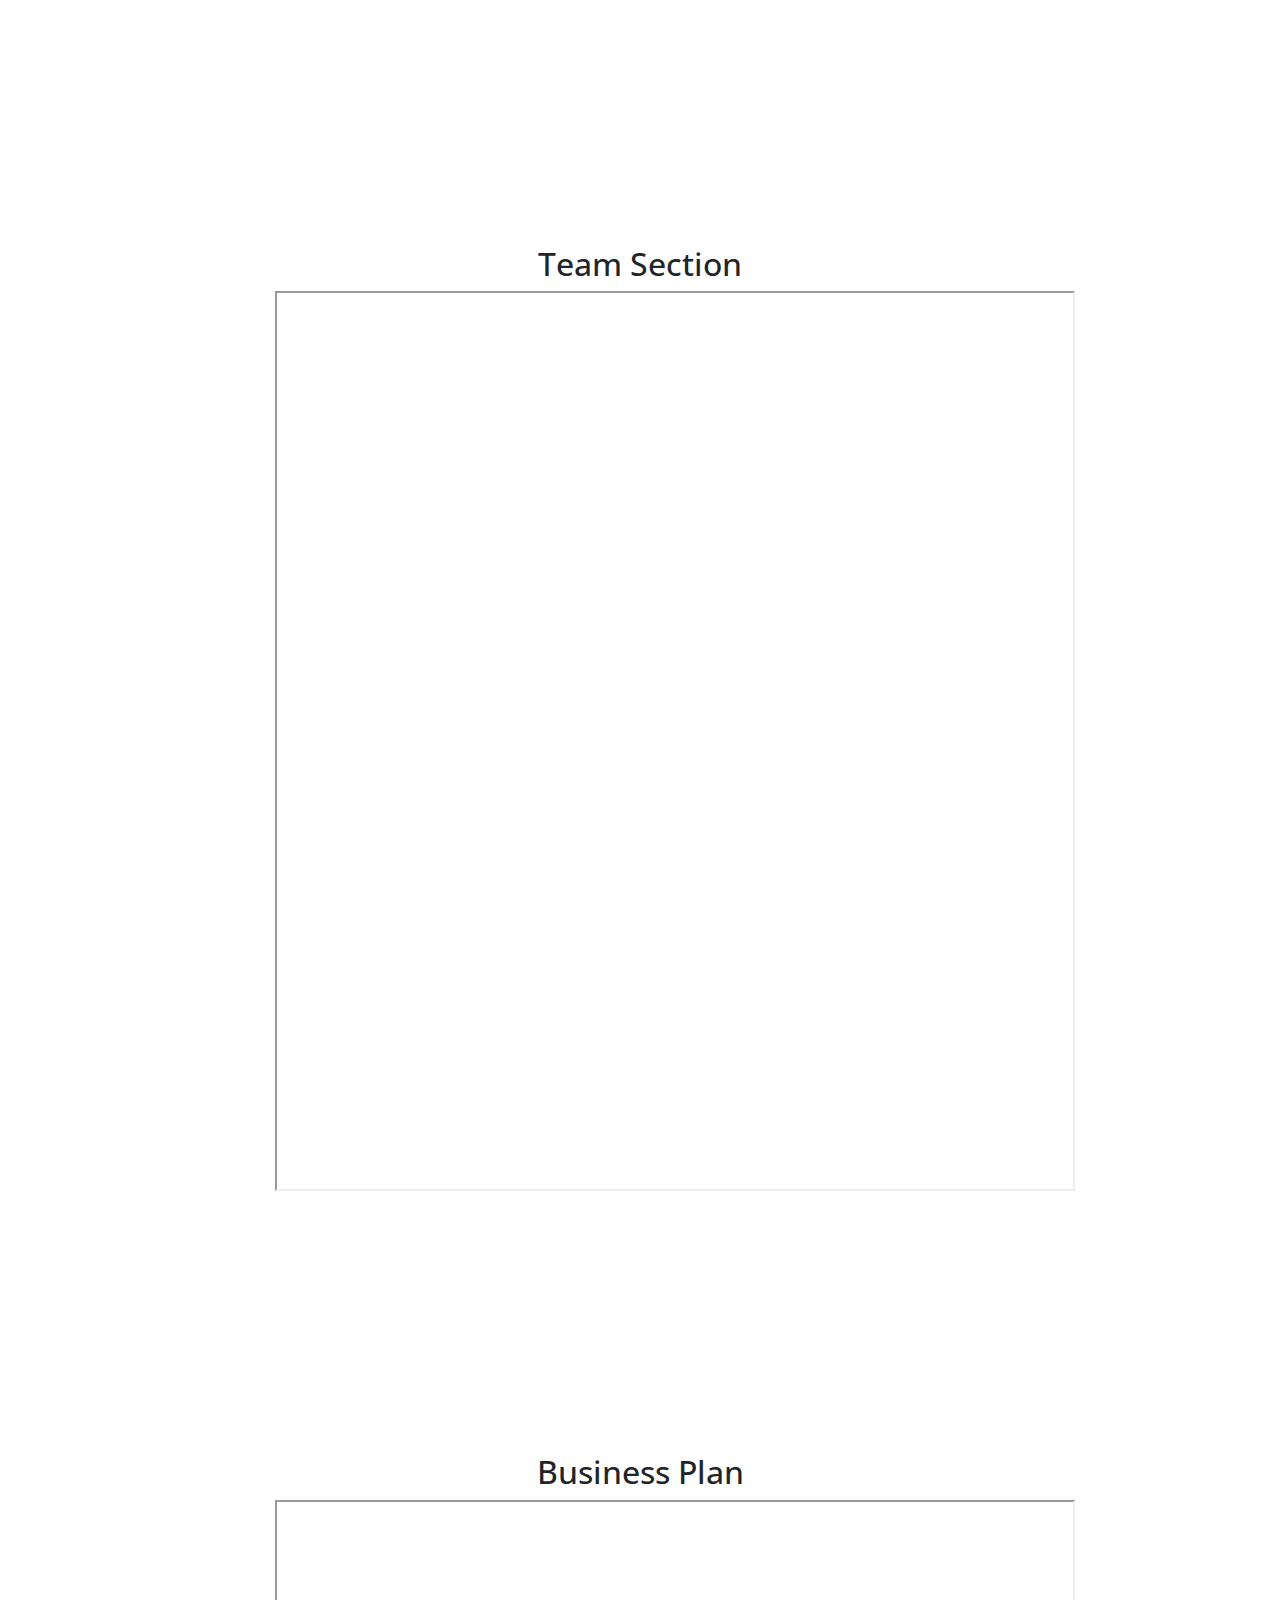
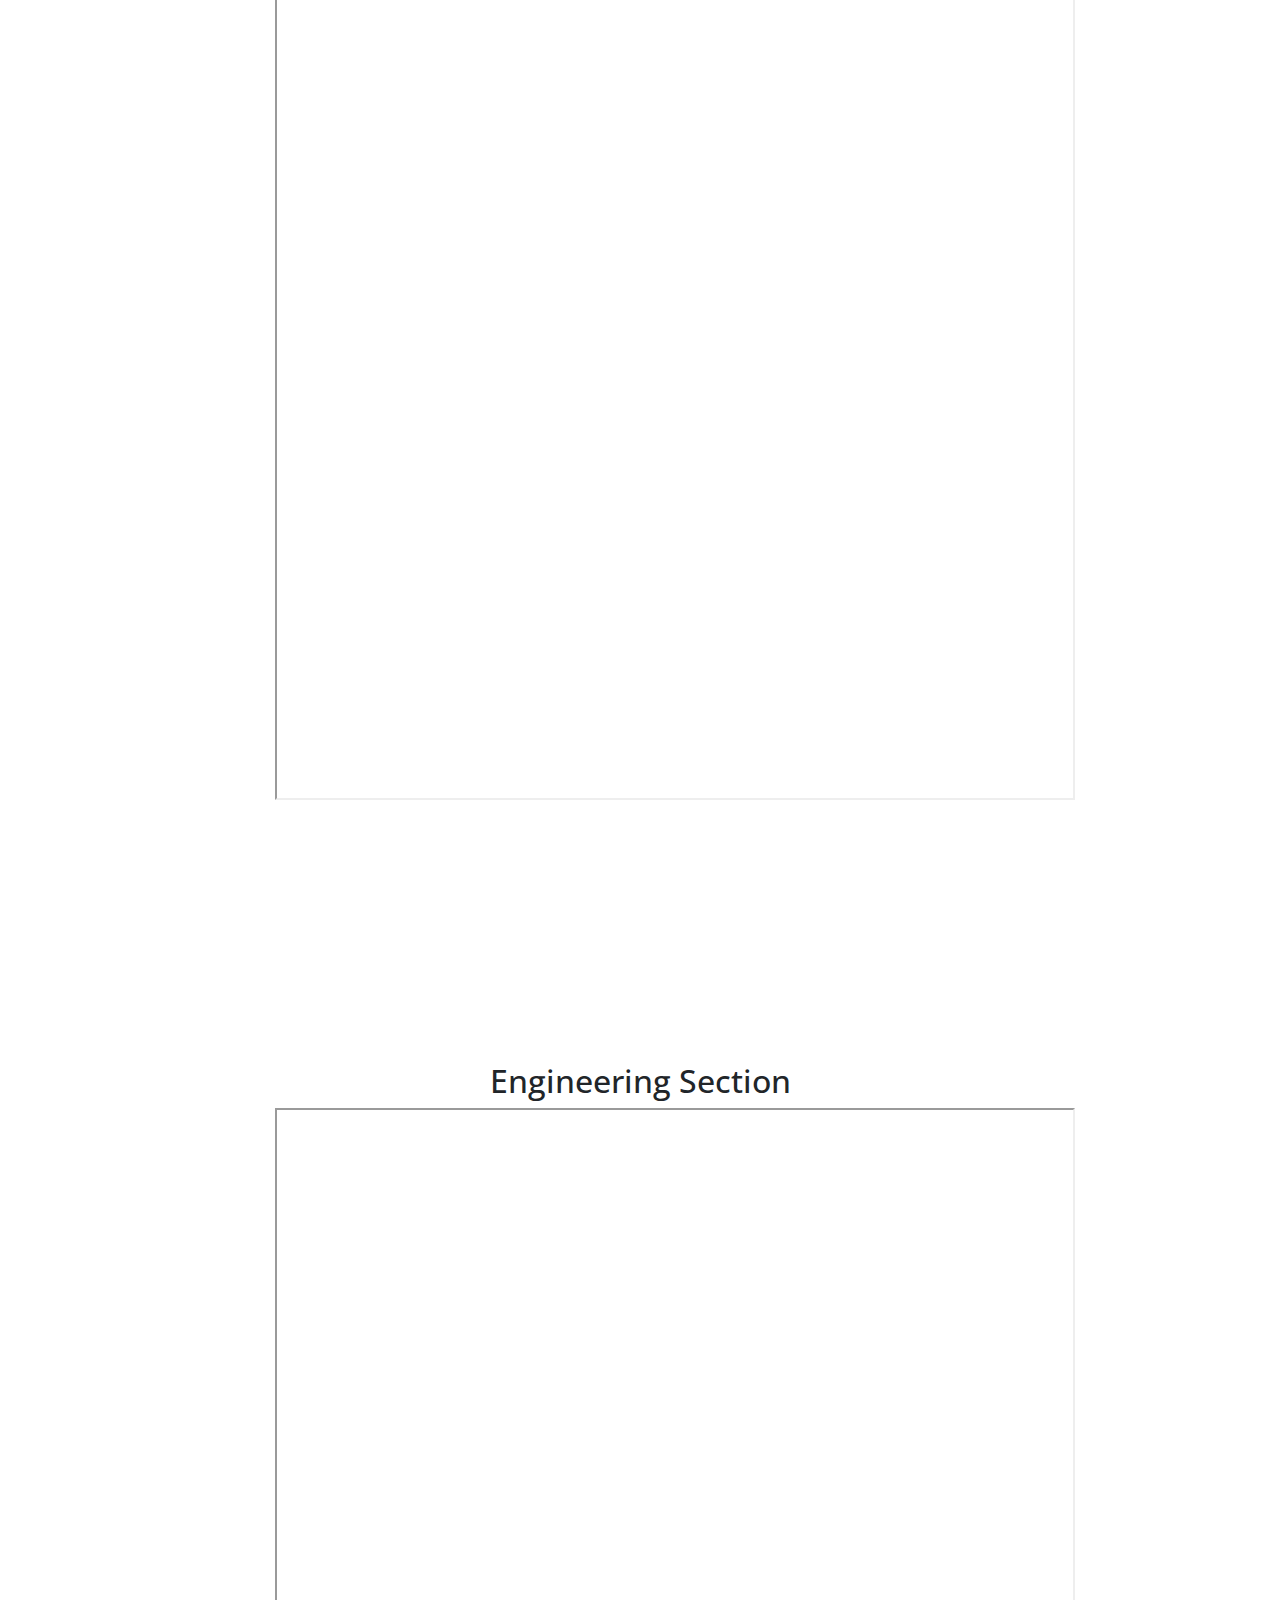
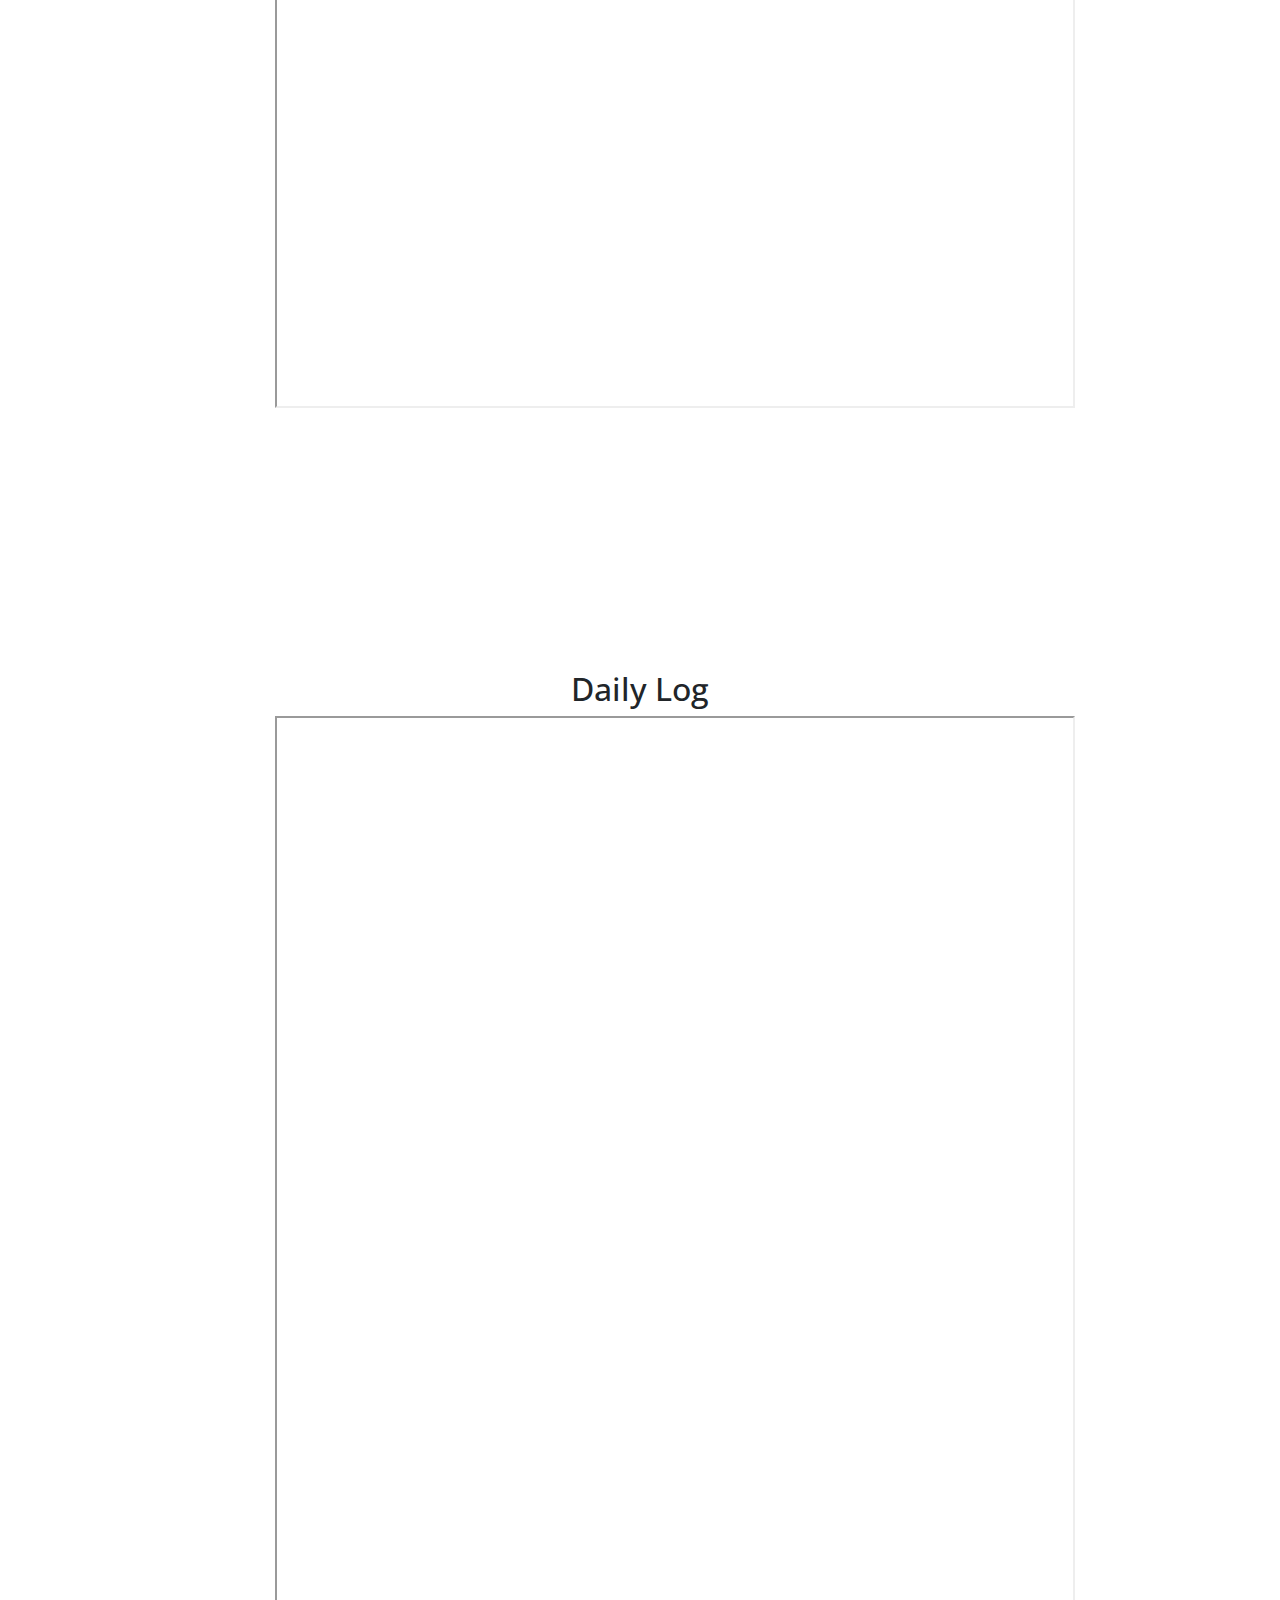
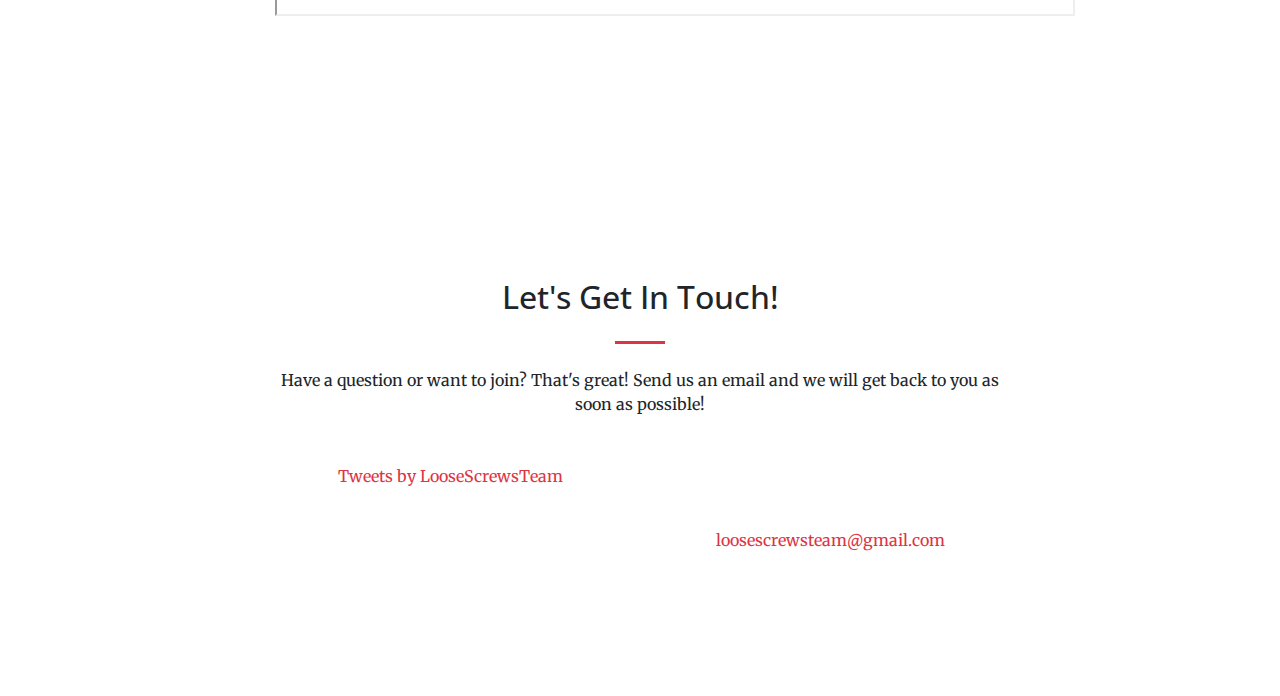
==== commit d1dece27: "Eng Add page" ====
--- a/engnot.html
+++ b/engnot.html
@@ -39,16 +39,19 @@
         <div class="collapse navbar-collapse" id="navbarResponsive">
           <ul class="navbar-nav ml-auto">
             <li class="nav-item">
-              <a class="nav-link js-scroll-trigger" href="index.html">Homepage</a>
+              <a class="nav-link js-scroll-trigger" href="index.html">Home</a>
             </li>
             <li class="nav-item">
               <a class="nav-link js-scroll-trigger" href="#firstpage">First Page</a>
             </li>
             <li class="nav-item">
-              <a class="nav-link js-scroll-trigger" href="#engsec">Summary</a>
+              <a class="nav-link js-scroll-trigger" href="#sum">Summary</a>
             </li>
             <li class="nav-item">
               <a class="nav-link js-scroll-trigger" href="#teamsec">Team Section</a>
+            </li>
+            <li class="nav-item">
+              <a class="nav-link js-scroll-trigger" href="#engsec">Eng. Section</a>
             </li>
             <li class="nav-item">
               <a class="nav-link js-scroll-trigger" href="#businessplan">Business Plan</a>
@@ -91,12 +94,12 @@
       </div>
     </section>
 
-    <section id="engsec">
+    <section id="sum">
       <div class="container">
         <div class="row">
           <div class="col-lg-8 mx-auto text-center">
             <h2 class="section-heading ">Summary</h2>
-            <iframe src="https://docs.google.com/document/d/e/2PACX-1vTWX-7JIF4uTvlyMxTton6IYQzlqGiSO0i8Q9FUHVXl-aqx3nanLxmnIWxdKpkzB-4rFWB6akYvoDYc/pub?embedded=true" width="800" height="900" ></iframe>
+            <iframe src="https://docs.google.com/document/d/e/2PACX-1vSJrps0VF9CMDKPDjKLPgl7KPAfz4hxCNp1wb51ajkBPSPI2wPJldah_sp8TH36_KFmVYsHpf_JqQVj/pub?embedded=true" width="800" height="900"></iframe>
           </div>
         </div>
       </div>
@@ -119,6 +122,17 @@
           <div class="col-lg-8 mx-auto text-center">
             <h2 class="section-heading ">Business Plan</h2>
           <iframe src="https://docs.google.com/document/d/e/2PACX-1vQHr4ZFlazv-ET6-Y6vDBxH4O9NGdkPpZo9X5RbxI_IrijNdyKDgymG9NSC9uJ6wMTIOjYE3gc6NFyz/pub?embedded=true" width="800" height="900" ></iframe>
+          </div>
+        </div>
+      </div>
+    </section>
+
+    <section id="engsec">
+      <div class="container">
+        <div class="row">
+          <div class="col-lg-8 mx-auto text-center">
+            <h2 class="section-heading ">Engineering Section</h2>
+        <iframe src="https://docs.google.com/document/d/e/2PACX-1vRWEEiTKmuKB1WH2FymV2NzgI6YXfHe3Rzva25zA8jksKKYQ3q2XibMF0YzX36_KsJpJOnACbzfkR5E/pub?embedded=true" width="800" height="900" ></iframe>
           </div>
         </div>
       </div>
